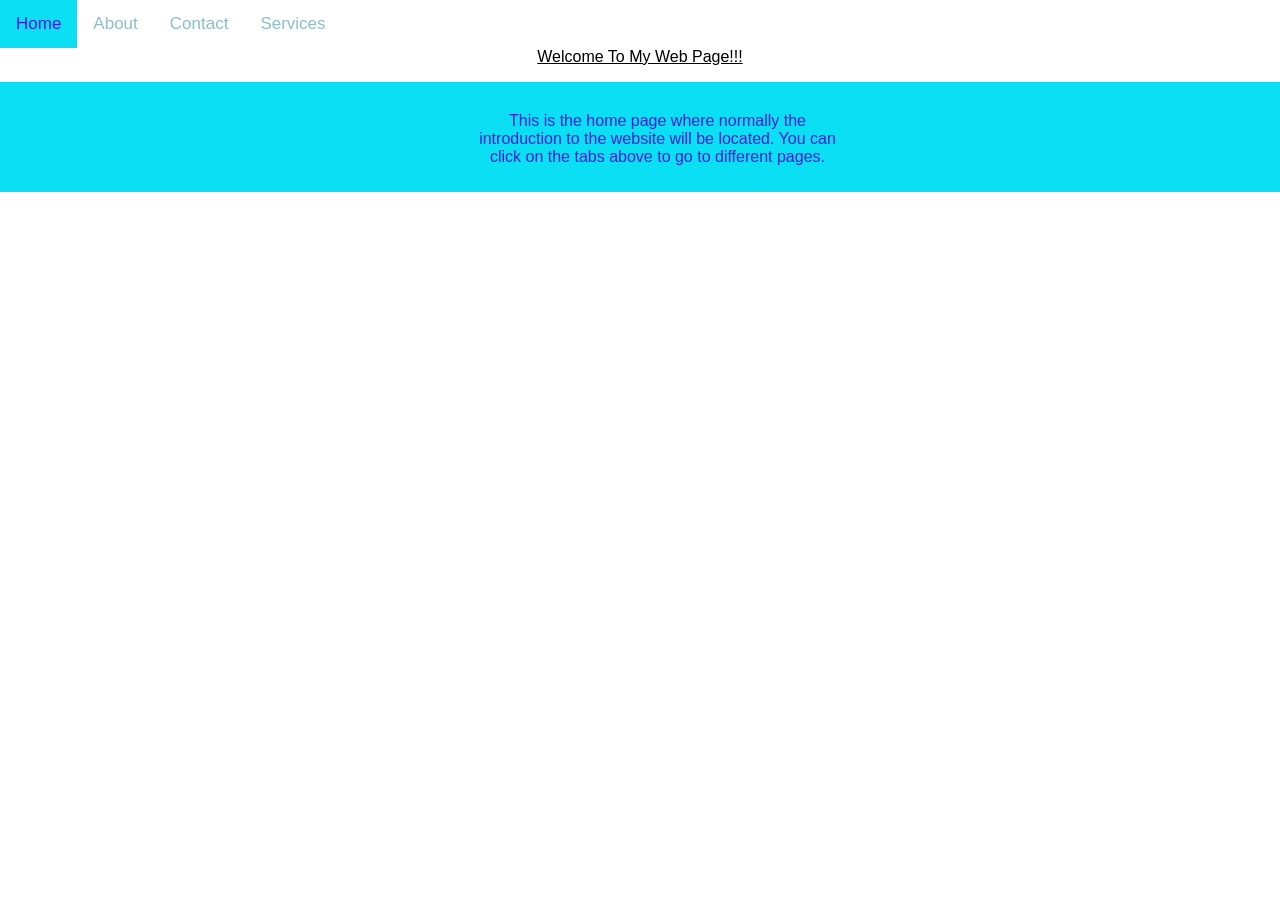
==== index.html @ 83676ac1 "classwokr" ====
<!DOCTYPE html>
<html>
    <head>
        <title>My Web Page</title>
        <link rel="stylesheet" type="text/css" href="style.css">
    </head>
    <body class="firstpage">
        <div class="topnav">
            <a class="active" href="index.html">Home</a>
            <a href="about.html">About</a>
            <a href="contact.html">Contact</a>
            <a href="gallery.html">Services</a>
        </div>
        <center><u>
            Welcome To My Web Page!!!
        </u></center>

       <center> <p class="home">This is the home page where normally the <br>
            introduction to the website will be located. You can <br>
             click on the tabs above to go to different pages.</p></center>
    </body>
</html>
---- style.css ----
html {
    height: 100%;
    width:100%;
}
body {
    font-family: 'Roboto', sans-serif;
    margin: 0;
}
.topnav { 
    overflow: hidden;
    color: #8cbec7;
}
.topnav a {
    float: left;
    color: #8cbec7;
    text-align: center;
    padding: 14px 16px;
    text-decoration: none;
    font-size: 17px;
}
.topnav a:hover {
    background-color: #d7e3e4;
    color: #475ca0;
}
.topnav a.active {
    background-color: #0adff3;
    color: #441adc;
}
.home {
    height: 80px;
    background-color: #0adff3;
    color: #441adc;
    padding-top: 30px;
    padding-left: 35px;
}
.firstpage {
    background-image: url("images/firstpage.jpg");
    background-repeat: no-repeat;
    background-size: cover;
}
.about {
    margin-top: 320px;
    position: bottom;
    height: 100px;
    background-color: #0adff3;
    color: #441adc;
    padding-left: 35px;
}
.gall {
    background-color: #0adff3;
}
.con {
    background-image: url("images/contact.jpg");
    background-repeat: no-repeat;
    background-size: cover;
    color: #441adc;
}
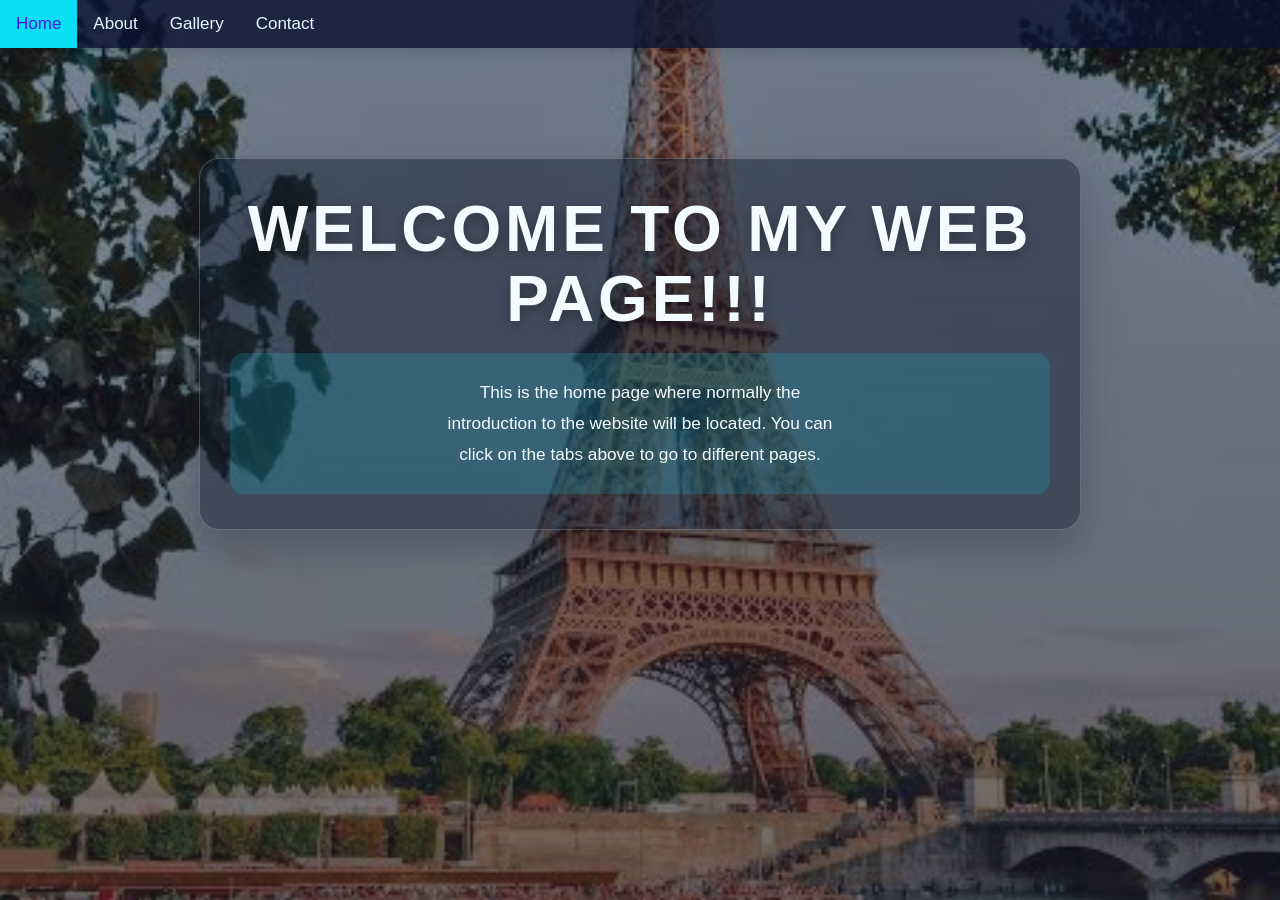
==== commit 2ec134d9: "classwork" ====
--- a/index.html
+++ b/index.html
@@ -8,15 +8,15 @@
         <div class="topnav">
             <a class="active" href="index.html">Home</a>
             <a href="about.html">About</a>
+            <a href="gallery.html">Gallery</a>
             <a href="contact.html">Contact</a>
-            <a href="gallery.html">Services</a>
         </div>
-        <center><u>
-            Welcome To My Web Page!!!
-        </u></center>
 
-       <center> <p class="home">This is the home page where normally the <br>
-            introduction to the website will be located. You can <br>
-             click on the tabs above to go to different pages.</p></center>
+        <div class="hero-box">
+            <h1 class="page-title">Welcome To My Web Page!!!</h1>
+            <p class="home">This is the home page where normally the <br>
+                introduction to the website will be located. You can <br>
+                click on the tabs above to go to different pages.</p>
+        </div>
     </body>
 </html>
--- a/style.css
+++ b/style.css
@@ -1,57 +1,199 @@
 html {
     height: 100%;
-    width:100%;
+    width: 100%;
 }
+
 body {
     font-family: 'Roboto', sans-serif;
     margin: 0;
+    color: #2c2751;
+    background-attachment: fixed;
+    background-position: center;
+    background-repeat: no-repeat;
+    background-size: cover;
 }
-.topnav { 
+
+.topnav {
     overflow: hidden;
-    color: #8cbec7;
+    background-color: rgba(9, 18, 48, 0.8);
+    box-shadow: 0 4px 12px rgba(0, 0, 0, 0.12);
 }
+
 .topnav a {
     float: left;
-    color: #8cbec7;
+    color: #e6f7ff;
     text-align: center;
     padding: 14px 16px;
     text-decoration: none;
     font-size: 17px;
 }
+
 .topnav a:hover {
     background-color: #d7e3e4;
     color: #475ca0;
 }
+
 .topnav a.active {
     background-color: #0adff3;
     color: #441adc;
 }
+
+.hero-box {
+    width: min(820px, 80vw);
+    margin: 110px auto 0;
+    padding: 35px 30px;
+    text-align: center;
+    background: rgba(15, 28, 47, 0.45);
+    border: 1px solid rgba(255, 255, 255, 0.2);
+    border-radius: 20px;
+    box-shadow: 0 18px 40px rgba(8, 16, 29, 0.25);
+}
+
+.page-title {
+    margin: 0 0 18px;
+    font-size: clamp(2.6rem, 5vw, 4rem);
+    line-height: 1.1;
+    letter-spacing: 0.06em;
+    text-transform: uppercase;
+    color: #f2fbff;
+    text-shadow: 0 4px 14px rgba(0, 0, 0, 0.35);
+}
+
 .home {
-    height: 80px;
-    background-color: #0adff3;
-    color: #441adc;
-    padding-top: 30px;
-    padding-left: 35px;
+    margin: 0;
+    padding: 24px 28px;
+    border-radius: 14px;
+    background: rgba(10, 223, 243, 0.16);
+    color: #f3fbff;
+    line-height: 1.8;
+    font-size: 1.08rem;
 }
+
 .firstpage {
-    background-image: url("images/firstpage.jpg");
-    background-repeat: no-repeat;
-    background-size: cover;
+    min-height: 100vh;
+    background-image: linear-gradient(rgba(17, 18, 38, 0.45), rgba(17, 18, 38, 0.6)), url("images1.jpg");
 }
-.about {
-    margin-top: 320px;
-    position: bottom;
-    height: 100px;
-    background-color: #0adff3;
-    color: #441adc;
-    padding-left: 35px;
+
+.about-page {
+    background-image: linear-gradient(rgba(40, 13, 48, 0.5), rgba(14, 15, 34, 0.7)), url("images4.jpg");
 }
-.gall {
+
+.contact-page {
+    background-image: linear-gradient(rgba(15, 36, 58, 0.45), rgba(10, 16, 34, 0.7)), url("images2.jpg");
+}
+
+.content-panel {
+    width: min(760px, 80vw);
+    margin: 110px auto 50px;
+    padding: 30px 35px;
+    border-radius: 18px;
+    background: rgba(255, 255, 255, 0.18);
+    backdrop-filter: blur(4px);
+    box-shadow: 0 18px 40px rgba(0, 0, 0, 0.18);
+    color: #ffffff;
+}
+
+.about-page .about,
+.contact-page .about {
+    margin: 20px 0 0;
+    padding: 18px 22px;
+    border-radius: 12px;
+    background: rgba(255, 255, 255, 0.12);
+    color: #ffffff;
+    line-height: 1.7;
+}
+
+.about-page h1,
+.contact-page h1 {
+    color: #ffffff;
+    text-shadow: 0 3px 10px rgba(0, 0, 0, 0.3);
+}
+
+.gallery-page {
     background-color: #0adff3;
 }
+
 .con {
-    background-image: url("images/contact.jpg");
+    background-image: url("images2.jpg");
     background-repeat: no-repeat;
     background-size: cover;
     color: #441adc;
-}+}
+
+.gallery-page {
+    background: linear-gradient(180deg, #f4f7ff 0%, #eaf6ff 100%);
+    min-height: 100vh;
+}
+
+.page-header {
+    text-align: center;
+    padding: 40px 20px 15px;
+}
+
+.page-header h1 {
+    margin: 0 0 10px;
+    font-size: 2.5rem;
+    color: #2b2d42;
+}
+
+.page-header p {
+    margin: 0;
+    font-size: 1.1rem;
+    color: #4b5563;
+}
+
+.gallery-table {
+    width: min(1100px, 92vw);
+    margin: 30px auto 60px;
+    border-collapse: separate;
+    border-spacing: 18px;
+}
+
+.gallery-table td {
+    width: 33.33%;
+    background: #ffffff;
+    padding: 0;
+    border-radius: 16px;
+    overflow: hidden;
+    box-shadow: 0 10px 30px rgba(45, 55, 72, 0.12);
+    transition: transform 0.2s ease, box-shadow 0.2s ease;
+}
+
+.gallery-table td:hover {
+    transform: translateY(-5px);
+    box-shadow: 0 18px 36px rgba(45, 55, 72, 0.16);
+}
+
+.gallery-table img {
+    display: block;
+    width: 100%;
+    height: 260px;
+    object-fit: cover;
+    background-color: #dfeaf6;
+}
+
+.empty-cell {
+    background: transparent;
+    box-shadow: none;
+    border: 2px dashed #d6deef;
+    min-height: 260px;
+}
+
+.secondpage {
+    background: linear-gradient(180deg, #eef7ff 0%, #f9f5ff 100%);
+}
+
+.secondpage h1 {
+    font-size: 2rem;
+    margin-bottom: 0;
+    color: #3d3d75;
+}
+
+.secondpage p.about {
+    margin-top: 40px;
+    height: auto;
+    padding: 26px 35px;
+    border-radius: 12px;
+    background-color: rgba(10, 223, 243, 0.15);
+    color: #3d3d75;
+}
